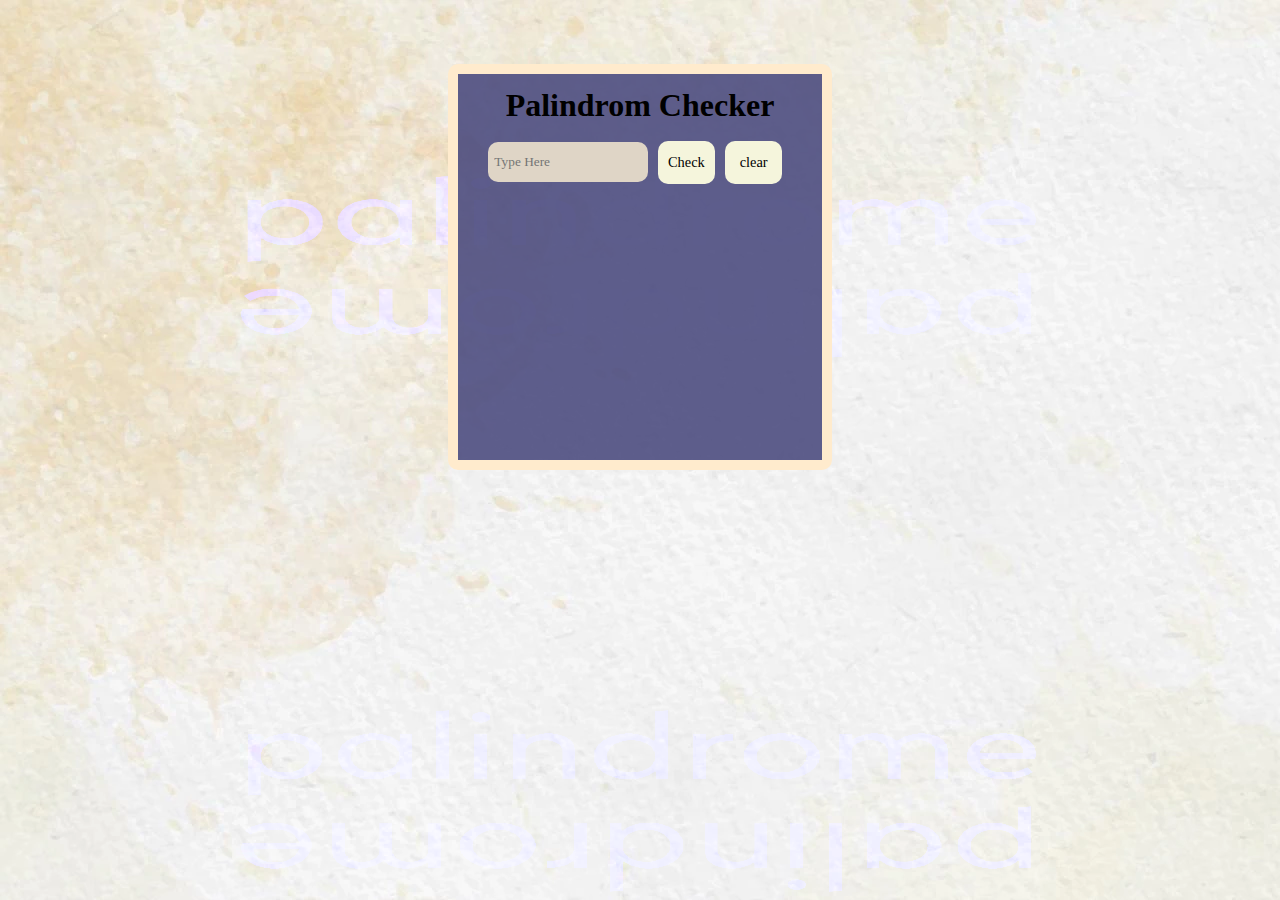
==== palindrome-checker/index.html @ abd9c966 "Add files via upload" ====
<!DOCTYPE html>
<html lang="en">

<head>
    <meta charset="UTF-8">
    <meta http-equiv="X-UA-Compatible" content="IE=edge">
    <meta name="viewport" content="width=device-width, initial-scale=1.0">
    <style>* {
        margin: 0;
        padding: 0;
        box-sizing: border-box;
        font-family: 'Asap', sans-serif;
        font-family: 'Bebas Neue', cursive;
    }

    body {
        background-image: url("img1.jpg"),url("img.jpg");
        background-blend-mode: lighten;
        background-repeat:no-repeat,round;

    }

    .divv {
        margin-top: 5%;
        margin-bottom: 5%;
        display: flex;
        align-items: center;
        justify-content: center;
    }

    .container {
        width: 30%;
        min-height: 400px;
        background-color: rgba(77, 77, 128, 0.9);
        padding: 1% 1% 20% 1%;
        border: 10px solid blanchedalmond;
        border-radius: 10px;
        min-width: 350px;
        box-sizing: border-box;
    }

    h1 {
        text-align: center;
    }

    .form {
        display: flex;
        margin: 5%;
        justify-content: center;
        align-items: center;
    }

    input {
        width: 12em;
        height: 3em;
        margin-right: 10px;
        padding: .5em;
        border: none;
        background-color: rgb(223, 213, 198);
        border-radius: 10px;

    }

    #button {

        width: 5em;
        height: 3em;
        background-color: beige;
        border: none;
        border-radius: 10px;
        font-size: 90%;
    }
    #clr{

        width: 5em;
        height: 3em;
        background-color: beige;
        border: none;
        border-radius: 10px;
        font-size: 90%;
    }

    #button:hover {
        color: rgb(255, 255, 255);
        background-color: bisque;
    }
    #clr:hover {
        color: rgb(255, 255, 255);
        background-color: bisque;
    }
    .ans{
        max-height: 100px;
    }
p{
    margin-top: 20px;
text-align: center;
font-size: 5em;

color: rgb(255, 229, 199);
}
@media screen and (max-width:60em)  {

p{
font-size: 3em;
}
}
   
    </style>
    <title>Palindrome-checker</title>
</head>

<body>
    <div class="divv">
        <div class="container">
            <div>
                <h1>Palindrom Checker</h1>
            </div>
            <div class="form">
                <input type="text" class="input" placeholder="Type Here">
                <input type="button" value="Check" id="button" />
                <input type="button" value="clear" id="clr" />
            </div>
            <div class="ans">
                <p></p>
            </div>
        </div>
    </div>
    <script src="script.js">
      
    </script>
</body>

</html>
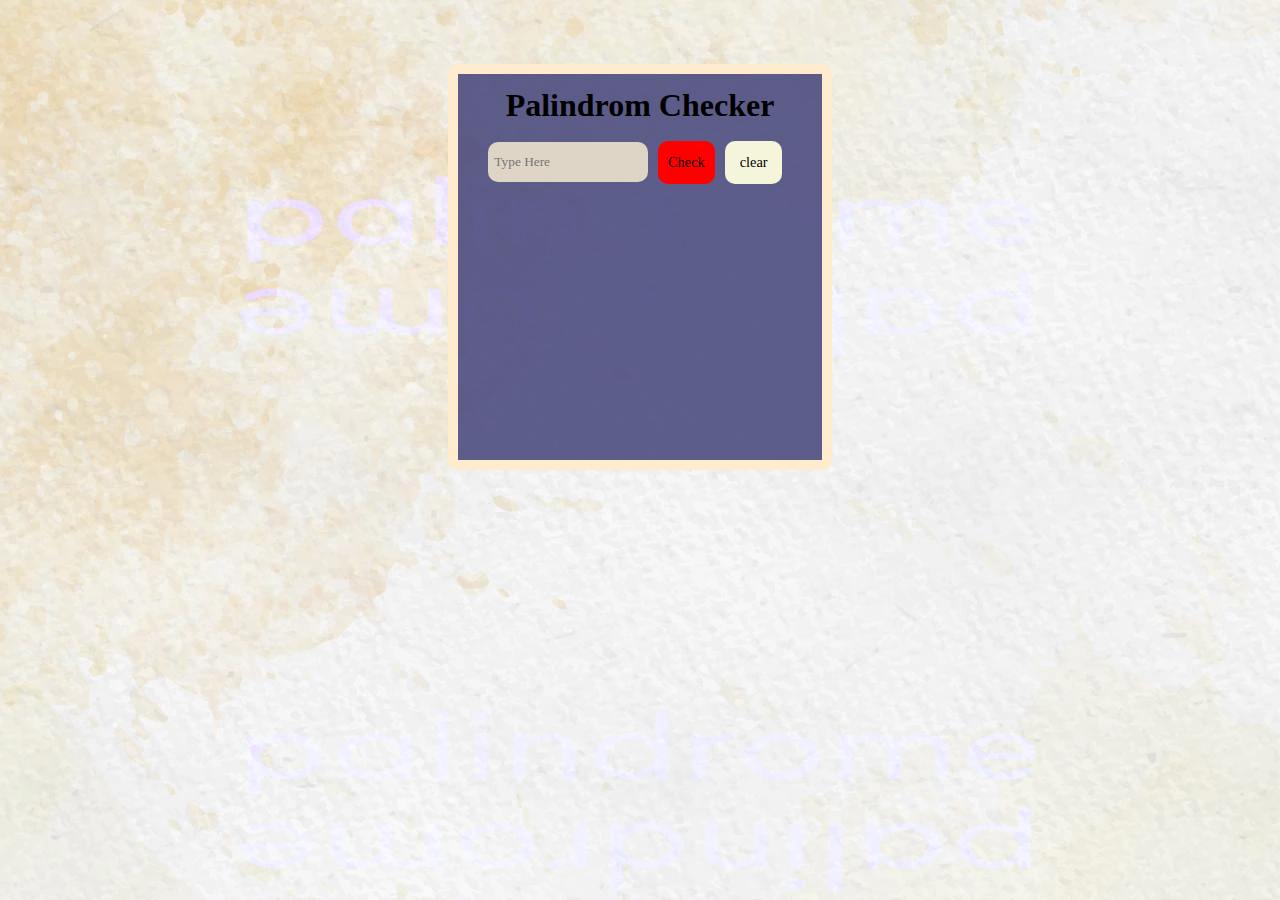
==== commit 18f9a000: "changed button" ====
--- a/palindrome-checker/index.html
+++ b/palindrome-checker/index.html
@@ -65,7 +65,7 @@
 
         width: 5em;
         height: 3em;
-        background-color: beige;
+        background-color: red;
         border: none;
         border-radius: 10px;
         font-size: 90%;
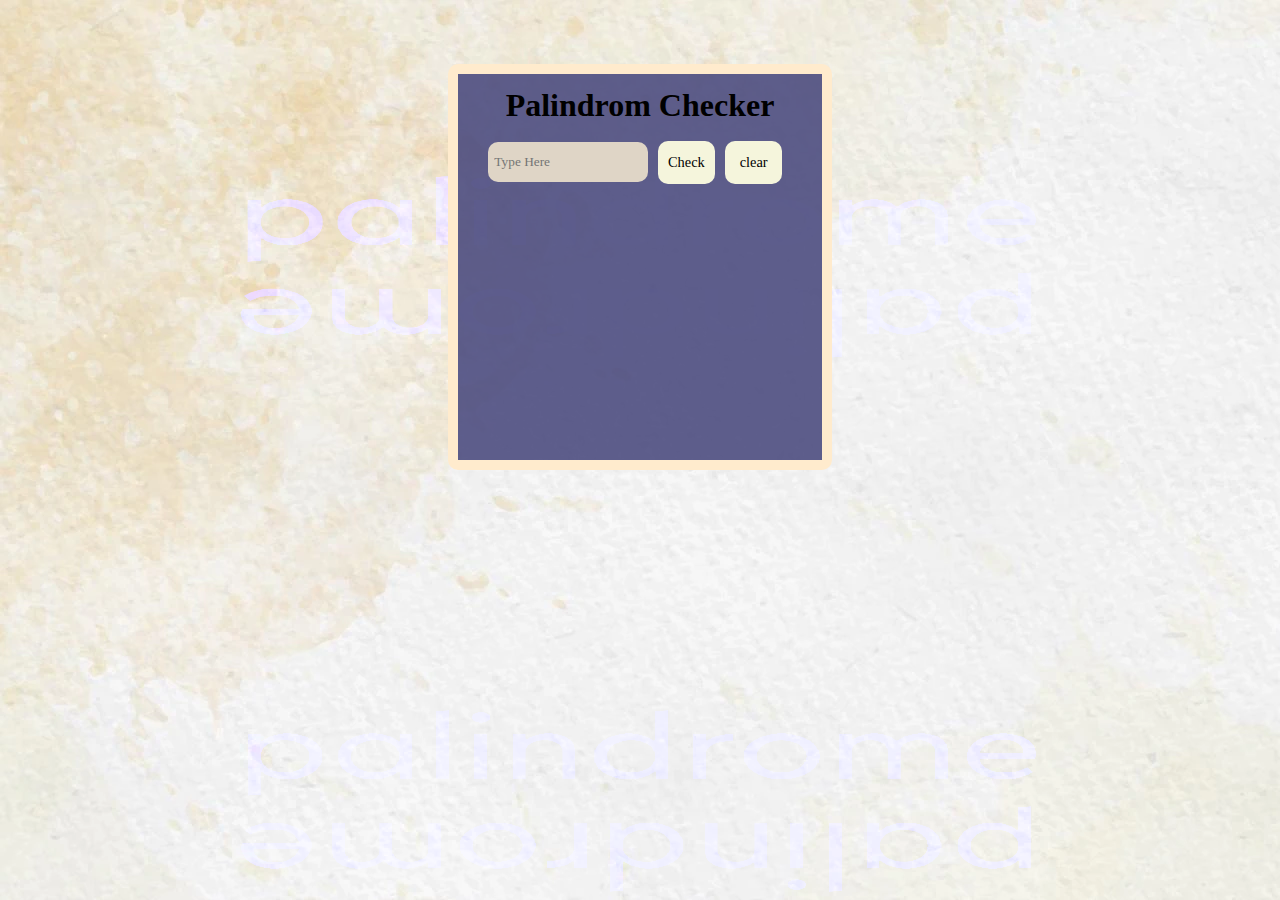
==== commit 410c4198: "changed button" ====
--- a/palindrome-checker/index.html
+++ b/palindrome-checker/index.html
@@ -65,7 +65,7 @@
 
         width: 5em;
         height: 3em;
-        background-color: red;
+        background-color: beige;
         border: none;
         border-radius: 10px;
         font-size: 90%;
